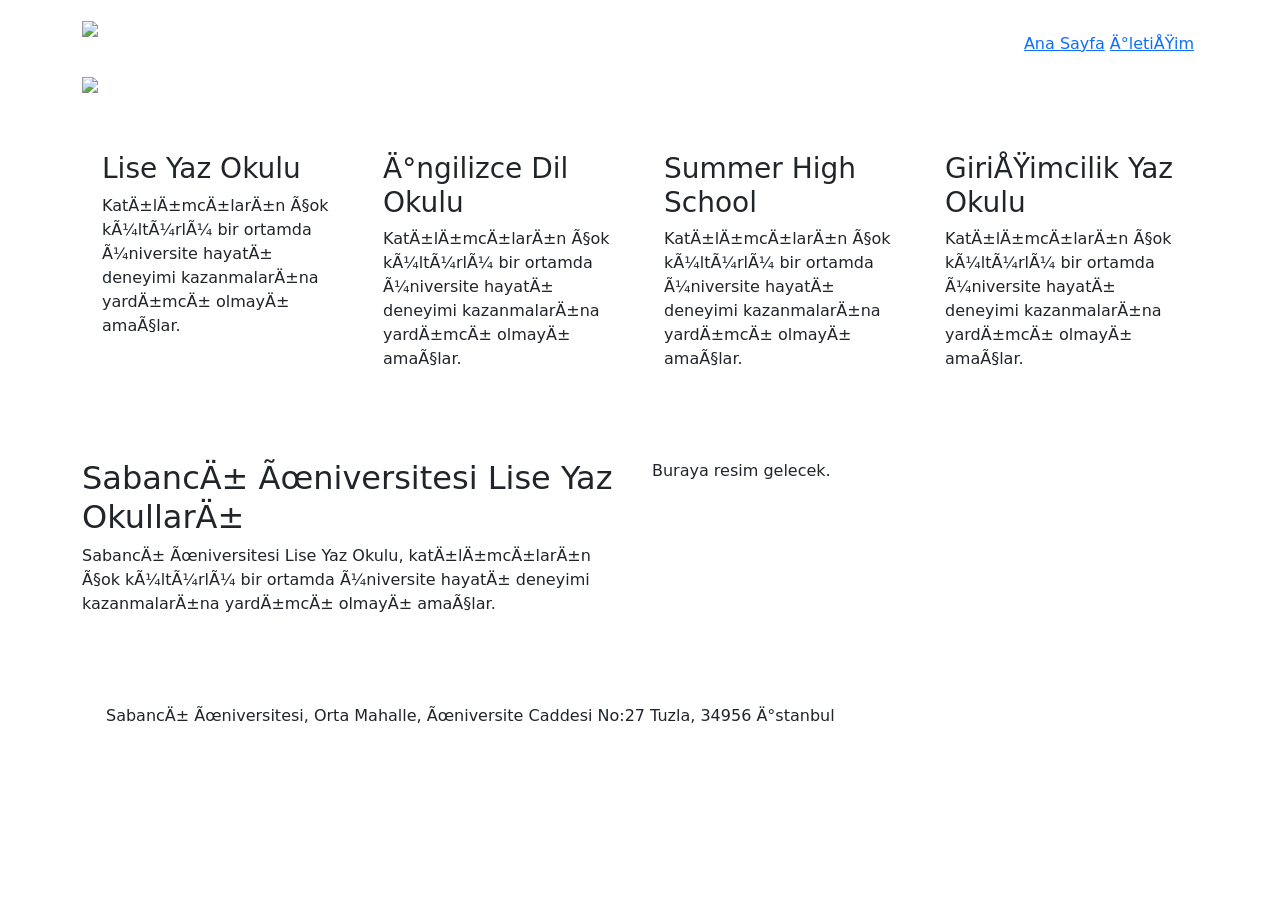
==== index.html @ 3067a7b8 "Create index.html" ====
<!DOCTYPE html>
<html>

<head>
  <title>HTML Öğreniyorum</title>
  <link href="https://cdn.jsdelivr.net/npm/bootstrap@5.3.8/dist/css/bootstrap.min.css" rel="stylesheet" integrity="sha384-sRIl4kxILFvY47J16cr9ZwB07vP4J8+LH7qKQnuqkuIAvNWLzeN8tE5YBujZqJLB" crossorigin="anonymous">
  <link href="assets/style.css" rel="stylesheet">
</head>

<body>

<div class="container mt-3">
    <div class="row">
        <div class="col-3">
            <img src="https://liseyazokulu.sabanciuniv.edu/themes/custom/lyo/lyo-logo.svg">
        </div>
        <div class="col-9 text-end p-3">
            <a href="index.html">Ana Sayfa</a>
            <a href="iletisim.html">İletişim</a>
        </div>
    </div>

    <div class="row">
        <div class="col-12">
            <img class="w-100" src="https://liseyazokulu.sabanciuniv.edu/sites/default/files/2026-01/slider_1.jpg">
        </div>
    </div>

    <div class="row g-2 my-4 aciklama">
        <div class="col-3 renk-turkuaz p-4 rounded-5">
            <h3>Lise Yaz Okulu</h3>
            <p>Katılımcıların çok kültürlü bir ortamda üniversite hayatı deneyimi kazanmalarına yardımcı olmayı amaçlar.</p>
        </div>
        <div class="col-3 renk-acik-mavi p-4 rounded-5">
            <h3>İngilizce Dil Okulu</h3>
            <p>Katılımcıların çok kültürlü bir ortamda üniversite hayatı deneyimi kazanmalarına yardımcı olmayı amaçlar.</p>
        </div>
        <div class="col-3 renk-turuncu p-4 rounded-5">
            <h3>Summer High School</h3>
            <p>Katılımcıların çok kültürlü bir ortamda üniversite hayatı deneyimi kazanmalarına yardımcı olmayı amaçlar.</p>
        </div>
        <div class="col-3 renk-yesil p-4 rounded-5">
            <h3>Girişimcilik Yaz Okulu</h3>
            <p>Katılımcıların çok kültürlü bir ortamda üniversite hayatı deneyimi kazanmalarına yardımcı olmayı amaçlar.</p>
        </div>
    </div>

    <div class="row my-5">
        <div class="col-6">
            <h2>Sabancı Üniversitesi Lise Yaz Okulları</h2>
            <p>Sabancı Üniversitesi Lise Yaz Okulu, katılımcıların çok kültürlü bir ortamda üniversite hayatı deneyimi kazanmalarına yardımcı olmayı amaçlar.</p>
        </div>
        <div class="col-6">
            Buraya resim gelecek.
        </div>
    </div>

    <div class="row renk-lacivert p-4 rounded-5">
        <div class="col-12">
            Sabancı Üniversitesi, Orta Mahalle, Üniversite Caddesi No:27 Tuzla, 34956 İstanbul
        </div>
    </div>
</div>

</body>

</html>
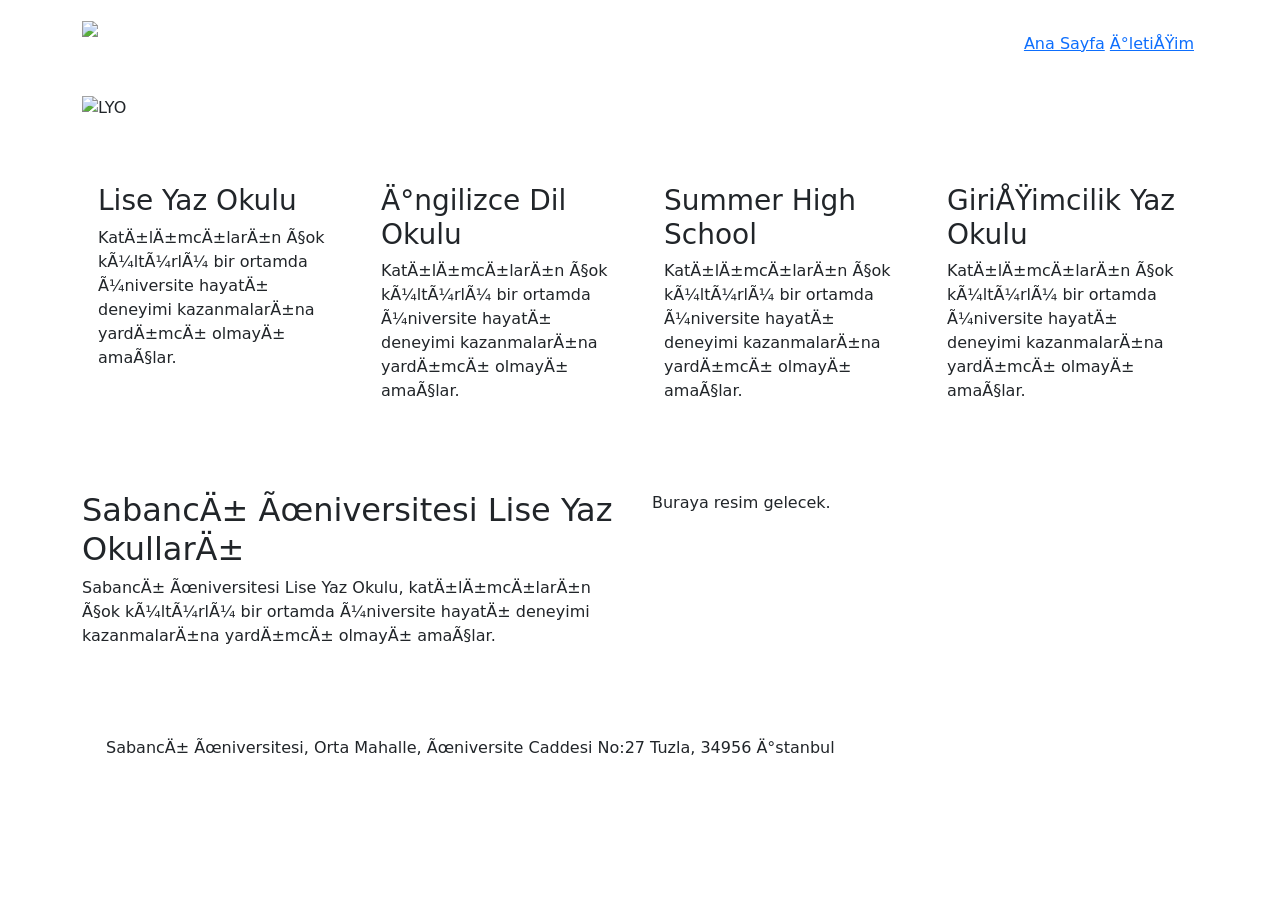
==== commit d5cb63d1: "Update index.html slider ekledik." ====
--- a/index.html
+++ b/index.html
@@ -20,13 +20,32 @@
         </div>
     </div>
 
-    <div class="row">
+    <div class="row mt-4">
         <div class="col-12">
-            <img class="w-100" src="https://liseyazokulu.sabanciuniv.edu/sites/default/files/2026-01/slider_1.jpg">
+
+            <div id="carouselExample" class="carousel slide carousel-fade">
+            <div class="carousel-inner">
+                <div class="carousel-item active">
+                    <img src="https://liseyazokulu.sabanciuniv.edu/sites/default/files/2026-01/slider_1.jpg" class="d-block w-100" alt="LYO">
+                </div>
+                <div class="carousel-item">
+                    <img src="https://liseyazokulu.sabanciuniv.edu/sites/default/files/2026-01/bahcede-2-kiz.png" class="d-block w-100" alt="LYO 2026">
+                </div>
+            </div>
+            <button class="carousel-control-prev" type="button" data-bs-target="#carouselExample" data-bs-slide="prev">
+                <span class="carousel-control-prev-icon" aria-hidden="true"></span>
+                <span class="visually-hidden">Previous</span>
+            </button>
+            <button class="carousel-control-next" type="button" data-bs-target="#carouselExample" data-bs-slide="next">
+                <span class="carousel-control-next-icon" aria-hidden="true"></span>
+                <span class="visually-hidden">Next</span>
+            </button>
+            </div>
+
         </div>
     </div>
 
-    <div class="row g-2 my-4 aciklama">
+    <div class="row g-3 my-4 aciklama">
         <div class="col-3 renk-turkuaz p-4 rounded-5">
             <h3>Lise Yaz Okulu</h3>
             <p>Katılımcıların çok kültürlü bir ortamda üniversite hayatı deneyimi kazanmalarına yardımcı olmayı amaçlar.</p>
@@ -62,6 +81,8 @@
     </div>
 </div>
 
+
+<script src="https://cdn.jsdelivr.net/npm/bootstrap@5.3.8/dist/js/bootstrap.bundle.min.js" integrity="sha384-FKyoEForCGlyvwx9Hj09JcYn3nv7wiPVlz7YYwJrWVcXK/BmnVDxM+D2scQbITxI" crossorigin="anonymous"></script>
 </body>
 
 </html>
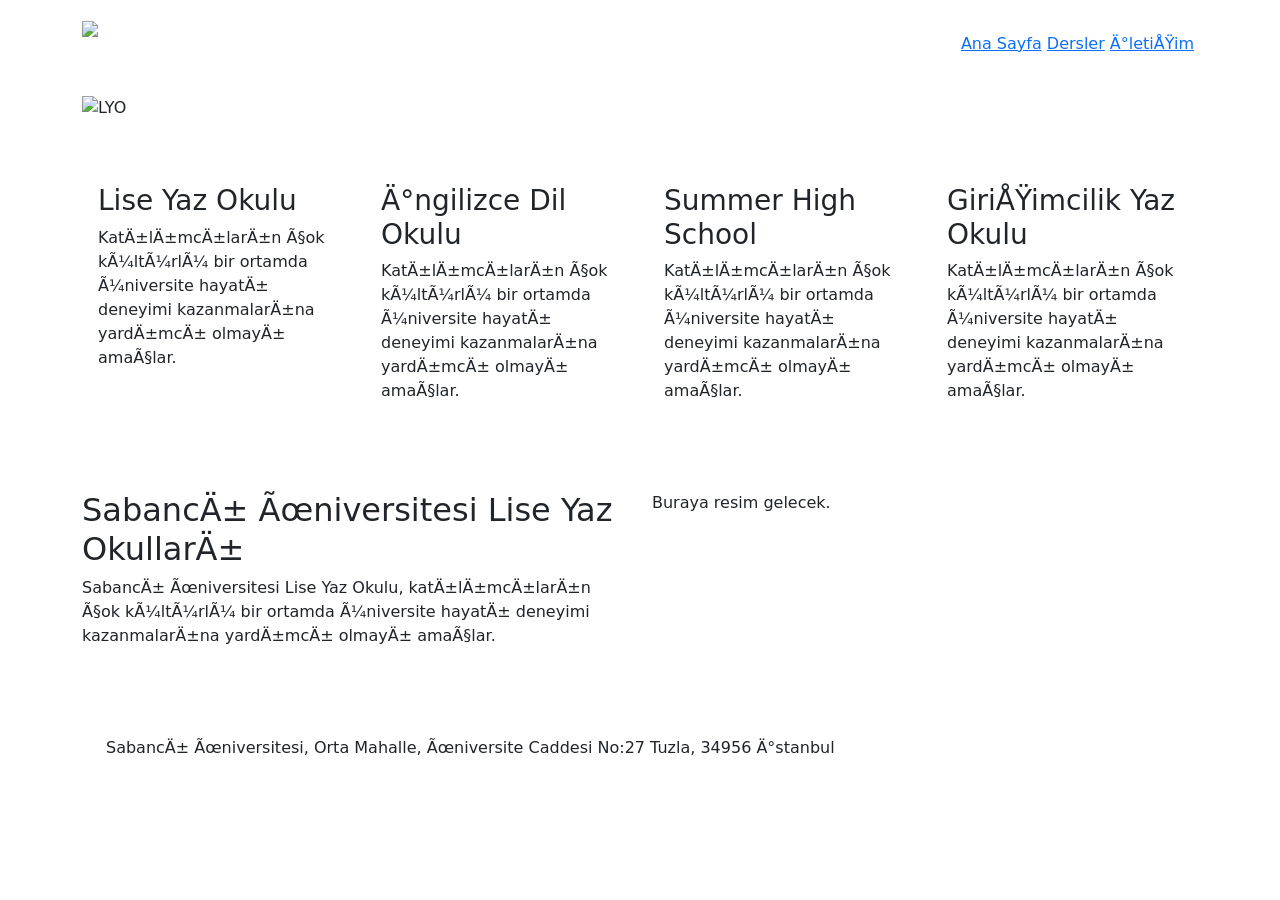
==== commit 28eff470: "Update index.html menüyü düzenledik." ====
--- a/index.html
+++ b/index.html
@@ -12,10 +12,13 @@
 <div class="container mt-3">
     <div class="row">
         <div class="col-3">
-            <img src="https://liseyazokulu.sabanciuniv.edu/themes/custom/lyo/lyo-logo.svg">
+            <a href="index.html">
+                <img src="https://liseyazokulu.sabanciuniv.edu/themes/custom/lyo/lyo-logo.svg">
+            </a>
         </div>
-        <div class="col-9 text-end p-3">
+        <div class="col-9 text-end p-3 menu">
             <a href="index.html">Ana Sayfa</a>
+            <a href="dersler.html">Dersler</a>
             <a href="iletisim.html">İletişim</a>
         </div>
     </div>
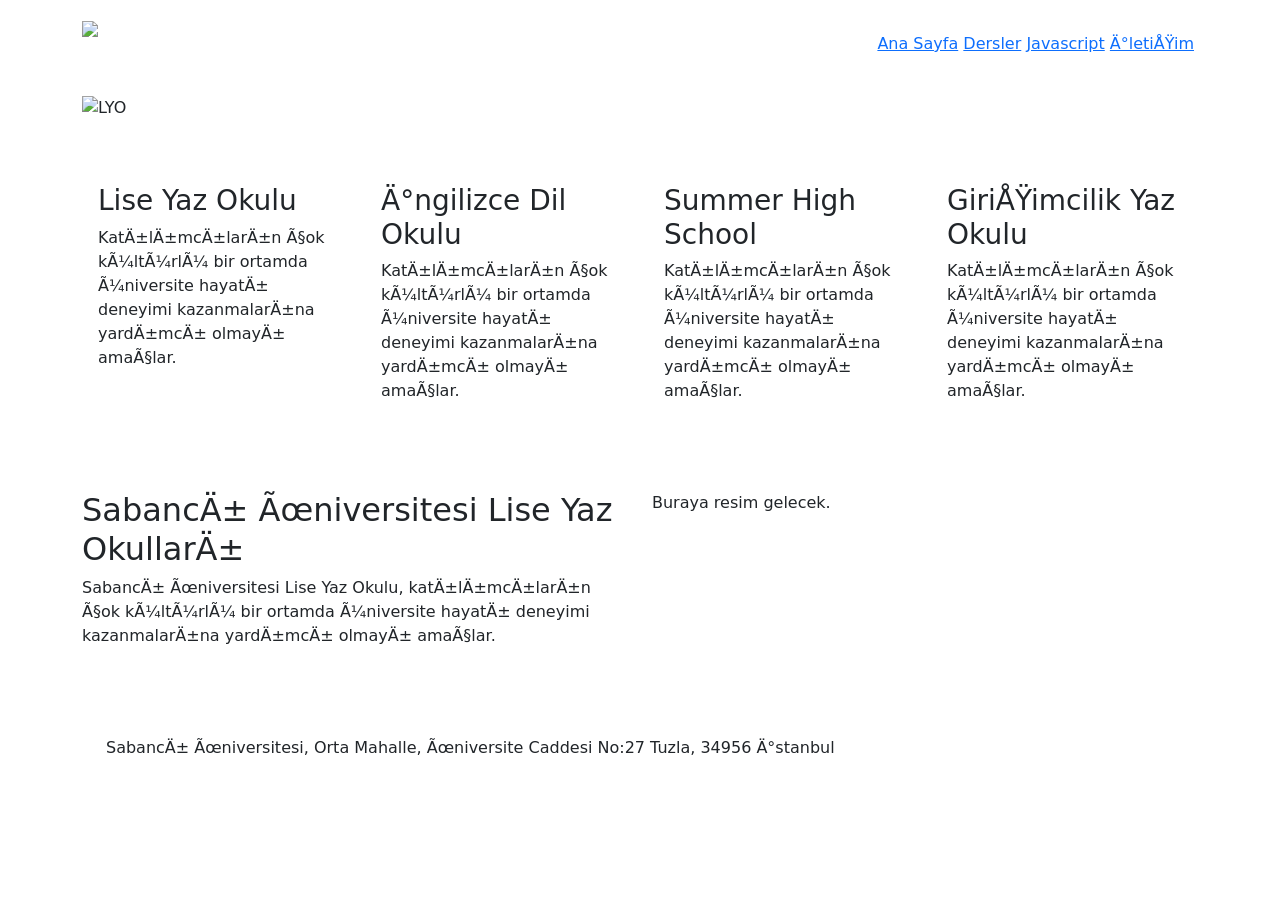
==== commit dcc857f4: "Update index.html" ====
--- a/index.html
+++ b/index.html
@@ -19,6 +19,7 @@
         <div class="col-9 text-end p-3 menu">
             <a href="index.html">Ana Sayfa</a>
             <a href="dersler.html">Dersler</a>
+            <a href="js.html">Javascript</a>
             <a href="iletisim.html">İletişim</a>
         </div>
     </div>
